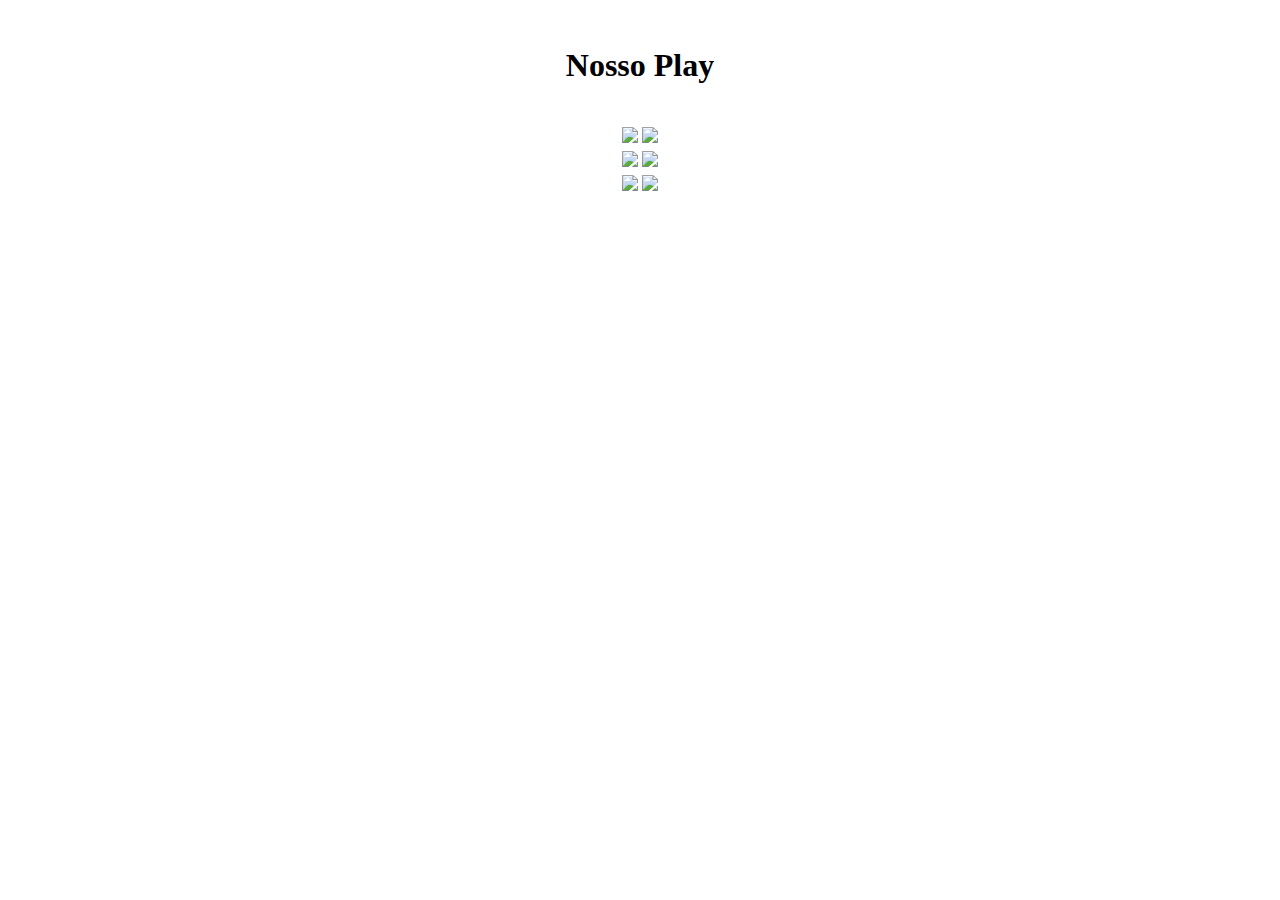
==== index.html @ c831c4ce "Create index.html" ====
<!DOCTYPE html>
<html lang="pt-br">
    <head>
        <title>Início</title>
        <meta charset="UTF-8">
        <meta name="viewport" content="width=device-width, initial-scale=1">
        <link rel="stylesheet" href="css/bootstrap.css">
    </head>
    <style>
        p{
            color:black;
        }
    </style>
    <body>
        <br>
        <center><h1>Nosso Play</h1></center>
        <br>
        <center>
        <table>
            <tr>
                <td>
                        <a href="lacasadepapelhome.html"><img src="imagens/lacasadepapel.png" class="rounded-left"></a>
                </td>
                <td>
                    <a href="sintoniahome.html"> <img src="imagens/sintonia.jpg" class="rounded-left"></a>
                </td>
            </tr>
            <tr>
                <td>
                    <a href="theorderhome.html"> <img src="imagens/theorder.jpg" class="rounded-left"></a>
                </td>
                <td>
                     <a href="elite.html"> <img src="imagens/elite.png" class="rounded-left"></a>
                </td>
            </tr>
            <tr>
                    <td>
                        <a href="sexeducation.html"> <img src="imagens/sexeducation.jpg" class="rounded-left"></a>
                    </td>
                    <td>
                         <a href="titans.html"> <img src="imagens/titans.jpg" class="rounded-left"></a>
                    </td>
                </tr>
        </table>
        </center>   
    </body>
</html>
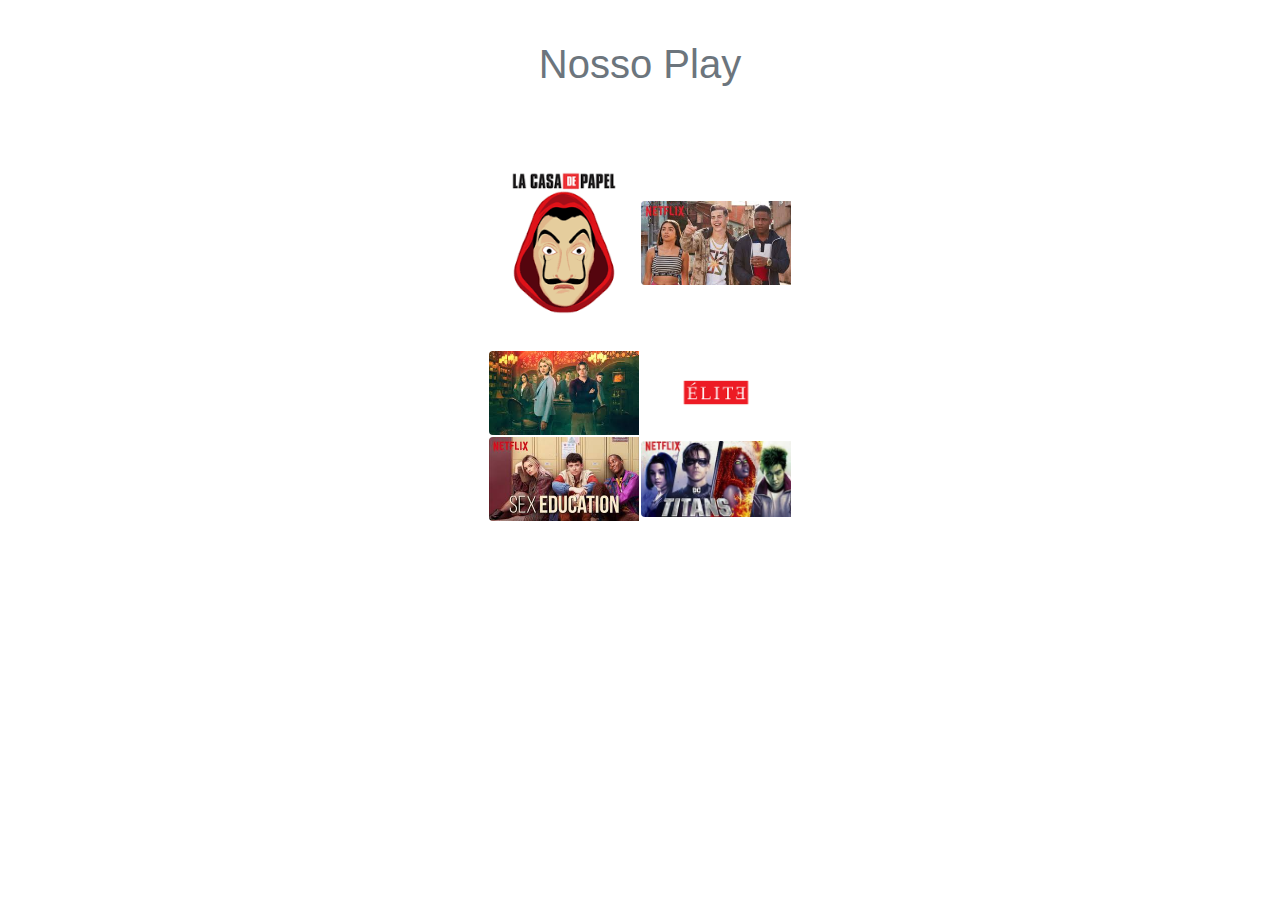
==== commit 9765373e: "Add files via upload" ====
--- a/index.html
+++ b/index.html
@@ -1,47 +1,47 @@
-<!DOCTYPE html>
-<html lang="pt-br">
-    <head>
-        <title>Início</title>
-        <meta charset="UTF-8">
-        <meta name="viewport" content="width=device-width, initial-scale=1">
-        <link rel="stylesheet" href="css/bootstrap.css">
-    </head>
-    <style>
-        p{
-            color:black;
-        }
-    </style>
-    <body>
-        <br>
-        <center><h1>Nosso Play</h1></center>
-        <br>
-        <center>
-        <table>
-            <tr>
-                <td>
-                        <a href="lacasadepapelhome.html"><img src="imagens/lacasadepapel.png" class="rounded-left"></a>
-                </td>
-                <td>
-                    <a href="sintoniahome.html"> <img src="imagens/sintonia.jpg" class="rounded-left"></a>
-                </td>
-            </tr>
-            <tr>
-                <td>
-                    <a href="theorderhome.html"> <img src="imagens/theorder.jpg" class="rounded-left"></a>
-                </td>
-                <td>
-                     <a href="elite.html"> <img src="imagens/elite.png" class="rounded-left"></a>
-                </td>
-            </tr>
-            <tr>
-                    <td>
-                        <a href="sexeducation.html"> <img src="imagens/sexeducation.jpg" class="rounded-left"></a>
-                    </td>
-                    <td>
-                         <a href="titans.html"> <img src="imagens/titans.jpg" class="rounded-left"></a>
-                    </td>
-                </tr>
-        </table>
-        </center>   
-    </body>
-</html>
+<!DOCTYPE html>
+<html lang="pt-br">
+    <head>
+        <title>Início</title>
+        <meta charset="UTF-8">
+        <meta name="viewport" content="width=device-width, initial-scale=1">
+        <link rel="stylesheet" href="css/bootstrap.css">
+    </head>
+    <style>
+        p{
+            color:black;
+        }
+    </style>
+    <body>
+        <br>
+        <center><h1>Nosso Play</h1></center>
+        <br>
+        <center>
+        <table>
+            <tr>
+                <td>
+                        <a href="lacasadepapelhome.html"><img src="imagens/lacasadepapel.png" width="150px" class="rounded-left"></a>
+                </td>
+                <td>
+                    <a href="sintoniahome.html"> <img src="imagens/sintonia.jpg" width="150px" class="rounded-left"></a>
+                </td>
+            </tr>
+            <tr>
+                <td>
+                    <a href="theorderhome.html"> <img src="imagens/theorder.jpg" width="150px" class="rounded-left"></a>
+                </td>
+                <td>
+                     <a href="elite.html"> <img src="imagens/elite.png" width="150px" class="rounded-left"></a>
+                </td>
+            </tr>
+            <tr>
+                    <td>
+                        <a href="sexeducation.html"> <img src="imagens/sexeducation.jpg" width="150px" class="rounded-left"></a>
+                    </td>
+                    <td>
+                         <a href="titans.html"> <img src="imagens/titans.jpg" width="150px" class="rounded-left"></a>
+                    </td>
+                </tr>
+        </table>
+        </center>   
+    </body>
+</html>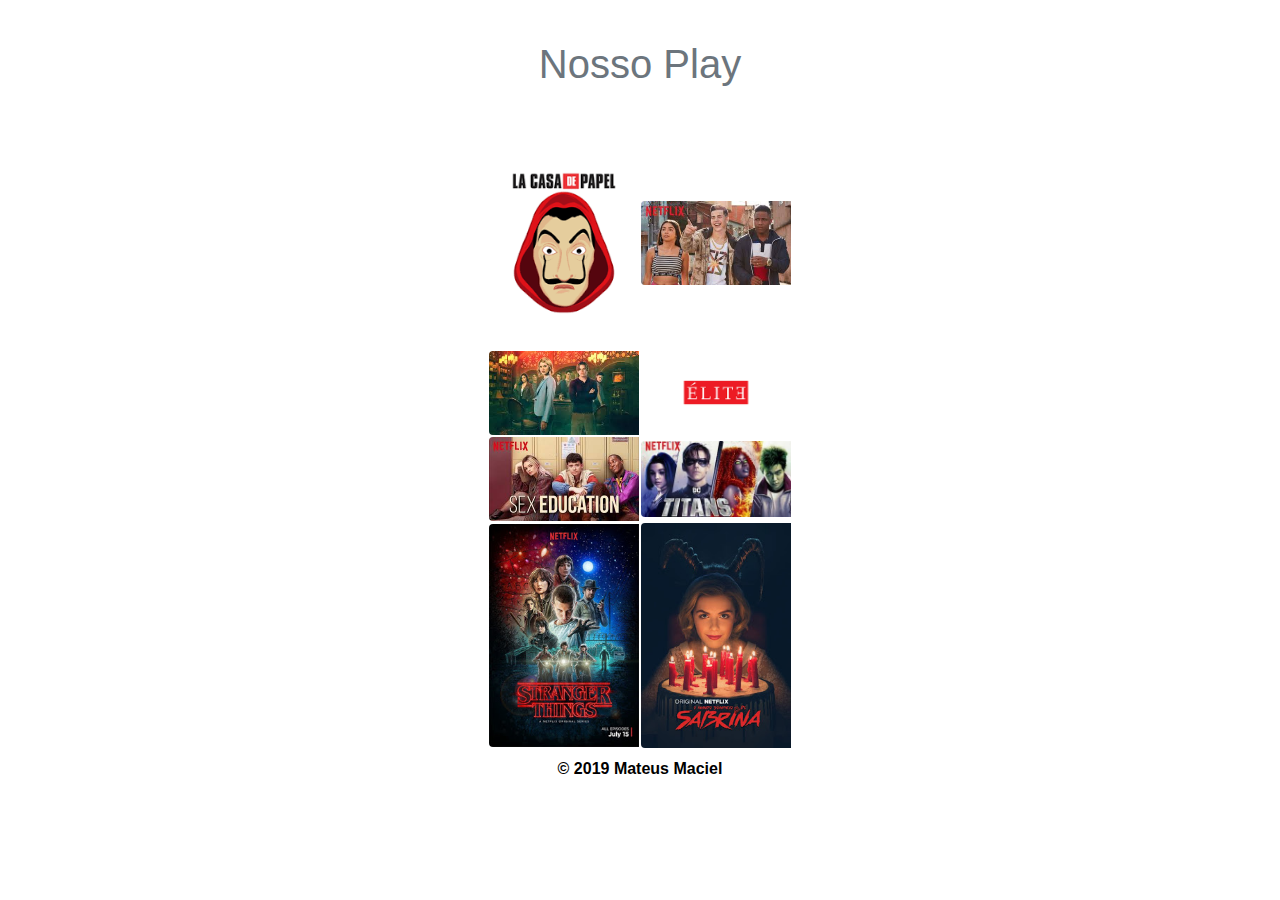
==== commit 229f758c: "Add files via upload" ====
--- a/index.html
+++ b/index.html
@@ -40,8 +40,17 @@
                     <td>
                          <a href="titans.html"> <img src="imagens/titans.jpg" width="150px" class="rounded-left"></a>
                     </td>
-                </tr>
+            </tr>
+            <tr>
+                    <td>
+                        <a href="#"> <img src="imagens/strangerthings.jpg" width="150px" class="rounded-left"></a>
+                    </td>
+                    <td>
+                         <a href="#"> <img src="imagens/omsds.jpg" width="150px" class="rounded-left"></a>
+                    </td>
+            </tr>
         </table>
-        </center>   
+        </center> 
+        <center><p>&copy; 2019 Mateus Maciel<p></p></center>  
     </body>
 </html>